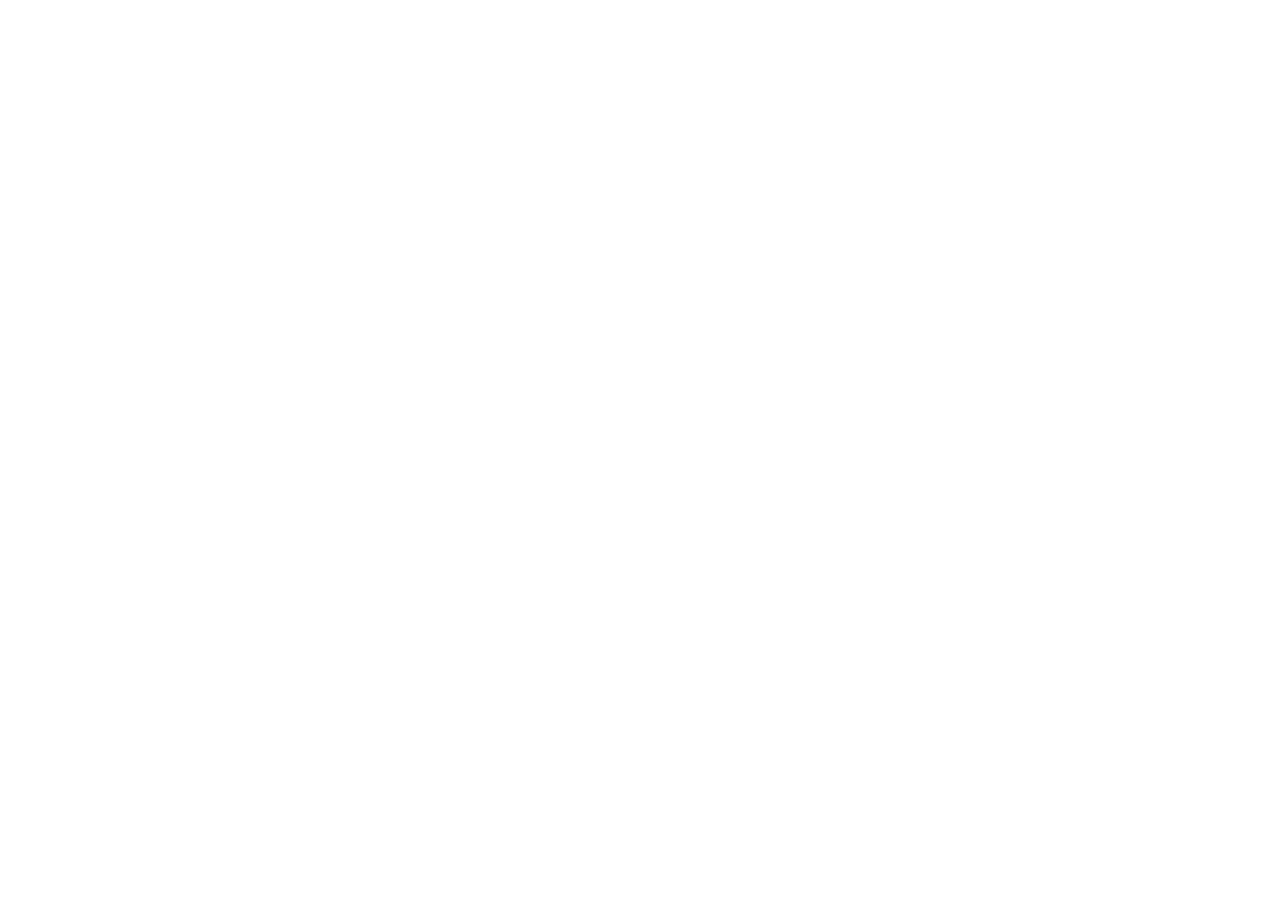
==== 01-Iniciação/prototipo/index.html @ 2a218816 "inicio primeiro commit" ====
<!DOCTYPE html>
<html lang="pt-br">
<head>
<meta charset="utf-8">
<title>Projeto Agenda</title>
<meta name="viewport" content="width=device-width, initial-scale=1.0">
<link href="css/bootstrap.min.css" rel="stylesheet">


<link href="css/estilo.css" rel="stylesheet">
<!--[if lt IE 9]>
      <script src="http://html5shim.googlecode.com/svn/trunk/html5.js"></script>
    <![endif]-->
</head>
<body>






  
   	
    
    
</body>
<script src="http://ajax.googleapis.com/ajax/libs/jquery/1.7/jquery.min.js" type="text/javascript"></script>
<script src="js/bootstrap.min.js"></script>
</html>
---- 01-Iniciação/prototipo/css/estilo.css ----
body { 
	padding-top:60px;
}

#main-body {
    overflow-x: hidden;
    overflow-y: auto;
}
.button {
    border-radius: 6px;
    text-align: center;
    color: #fff;
    background: #017338 url("../img/bg-button.png") repeat-x bottom;
}
.button:hover {
    color: #fc0;
}
.nav-button, .button {
    padding: 5px 10px;
    font: normal 9px/11px Arial, Helvetica, sans-serif;
    text-transform: uppercase;
}
.f-left {
    float: left;
}
.f-right {
    float: right;
}
.dinline-block {
    display: inline-block;
}
.dblock {
    display: block;
}
.dtable {
    display: table;
}
.valign {
    display: table-cell;
    padding: 20px;
    width: 100%;
    height: 100%;
    vertical-align: middle;
}
.box-sizing {
    -webkit-box-sizing: border-box;
    -moz-box-sizing: border-box;
    -ms-box-sizing: border-box;
    -o-box-sizing: border-box;
    box-sizing: border-box;
}
.hidden-text {
    overflow: hidden;
    text-align: left;
    text-indent: -999px;
}
.wrapper {
    overflow: hidden;
}
.content-center {
    width: 1110px;
    margin: 0 auto;
    position: absolute;
    bottom:0;
    
}
.hnav {
    width: 838px;
    padding: 5px 0 0 272px;
}
#header-nav {
    padding-top: 5px;
    white-space: nowrap;
}
#header-nav > .nav-item {
    padding: 0 9px 0 10px;
    background: url("../img/header-nav-dotted-border.png") no-repeat left center;
}
#header-nav > .nav-item:first-child {
    padding-left: 0;
    background: none;
}
#header-nav .nav-button:hover {
	color: #075f2d;
}
#header-nav .button.nav-button:hover {
    color: #fc0;
}
.search-input-container {
    padding: 6px 15px;
    border-radius: 15px 0 0 15px;
    background-color: #ebeced;
}
.search-input-container > .input {
    width: 175px;
}
.search-button {
    width: 38px;
    height: 26px;
    border-radius: 0 15px 15px 0;
    background: #363636 url("../img/search-icon.png") no-repeat center;
}
#badesul-logo {
    display: block;
    width: 265px;
    height: 70px;
}
.img-header-list {
    border: 1px solid #cbcbcb;
    padding: 5px;
    position: absolute;
    top: 5px;
    z-index: 1;
    background-color: #fff;
}
.img-header-content {
    width: 999999px;
    height: 55px;
    background: url("../img/back-body-image-list.png") repeat-x;
}
.left-img-list {
    left: 271px;
}
.right-img-list > .img-header-content {
    background-position: right;
}
#main-nav {
    border-top: 1px solid #e7e8e9;
    border-bottom: 1px solid #e7e8e9;
    margin-top: 10px;
    text-align: center;
    background: url("../img/bg-nav.png") repeat-x left bottom;
}
#main-nav > .nav-item {
    border-right: 1px solid #e7e8e9;
}
#main-nav > .nav-item:first-child {
    border-left: 1px solid #e7e8e9;    
}
.main-nav-button {
    border-right: 1px solid #fff;
    padding: 6px 50px;
    font-size: 13px;
    line-height: 14px;
    font-weight: bold;
    text-transform: uppercase;
    color: #075f2d;
}
.main-nav-button:hover {
	color: #ffcc00;
}
.horizontal-line {
    padding-top: 4px;
    border-bottom: 2px solid #ffcc00;
    margin: 2px 0 22px;
    background-color: #006a32;
}
.white-line {
    height: 1px;
    background-color: #fff;
}
#banner img {
    display: block;
}
#content {
    width: 1090px;
    padding: 10px;
}
.bx-wrapper {
    padding-bottom: 13px;
    float: left;
    background: url("../img/banner-shadow.png") no-repeat center bottom;
}
.bx-wrapper, .bx-window, #banner div {
    width: 470px !important;
}
.bx-prev, .bx-next {
    display: block;
    width: 43px;
    height: 43px;
    margin-top: -21px;
    position: absolute;
    top: 50%;
    text-align: left;
    text-indent: -999px;
    overflow: hidden;
    background-image: url("../img/banner-nav-sprite.png");
    background-repeat: no-repeat;
}
.bx-prev {
    left: -10px;
    background-position: left top;
}
.bx-next {
    right: -10px;
    background-position: left bottom;
}
.our-products {
    width: 228px;
    margin-left: 22px;
}
.prod-nav-container {
    padding: 12px;
    border: 6px solid #e7e8e9;
    position: relative;
}
.pro-nav-title {
    font-size: 14px;
    line-height: 16px;
    margin-bottom: 10px;
}
.nav-prod {
    border-top: 1px dotted #dadcde;
}
.nav-prod:first-child {
    border: none;
}
.nav-prod > .anchor {
    display: block;
    padding: 8px 0 8px 20px;
    background: url("../img/nav-lateral-arrow-icon.png") no-repeat left center;
}
.nav-prod > .anchor:hover {
    color: #075f2d;
}
.chimarrao-icon {
    width: 94px;
    height: 136px;
    position: absolute;
    right: -6px;
    bottom: -38px;
    z-index: 1;
    background: url("../img/chimarrao-icon.png") no-repeat center;
}
.acc-container {
    width: 250px;
    margin-right: 10px;
}
.content-acc {
    display: none;
}
.news-container {
    width: 455px;
}
.img-news {
    margin: 0 10px 5px 0;
}
.news-data {
    margin-bottom: 5px;
    font-size: 9px;
    line-height: 11px;
    color: #666;
}
.principal-news {
    margin-bottom: 30px;
}
.principal-news .news-link {
    display: block;
    margin-bottom: 3px;
    font-size: 18px;
    line-height: 18px;
    color: #075f2d;
}
.second-news .news-link {
    display: block;
    font-size: 12px;
    line-height: 12px;
    color: #075f2d;
}
.principal-news .simple-paragraph {
    margin: 0;
    font-size: 16px;
    line-height: 16px;
}
.second-news {
    width: 222px;
}
.second-news:first-child {
    margin-right: 10px;
}
.partners {
    padding: 15px;
    border: 1px solid #e7e8e9;
}
.parners-column {
    width: 125px;
    margin-left: 15px;
}
.parners-column:first-child {
    margin: 0;
}
.parners-column .simple-paragraph {
    margin: 0;
}
.post-data {
    font-size: 9px;
    line-height: 10px;
    color: #006a32;
}
#footer {
    width: 974px;
    height: 60px;
    padding: 50px 0 0 136px;
    position: relative;
}
.rs-flag {
    width: 206px;
    height: 103px;
    background: url("../img/rs-flag.png") no-repeat center;
    position: absolute;
    left: -100px;
    bottom: 0;
    z-index: 1;
}
#footer .anchor {
    font-weight: bold;
    color: #4b4b4d;
}
.footer-logo {
    margin-left: 15px;
}
.left-column {
    width: 725px;
    margin-right: 15px;
}
.right-column {
    width: 260px;
}
.oclock-icon {
    width: 14px;
    height: 14px;
    margin-right: 15px;
    background: url("../img/oclock-icon.png") no-repeat center;
}
.time {
    padding-right: 12px;
    margin-right: 10px;
    border-right: 1px solid #adadad;
}
.oclock {
    padding-bottom: 10px;
    margin-bottom: 10px;
    border-bottom: 1px dotted #adadad;
}
.tab-container {
    margin-bottom: 15px;
}
.tab-nav {
    margin-bottom: 10px;
}
.tab-nav .nav-item {
    display: table;
    text-align: center;
    border-top: 5px solid #fff;
    border-bottom: 1px solid #e7e8e9;
}
.tab-nav .nav-item.active {
    border-top: 5px solid #006a32;
    border-left: 1px solid #e7e8e9;
    border-right: 1px solid #e7e8e9;
    border-bottom: none;
}
.tab-nav .nav-item .anchor {
    font-size: 12px;
    padding: 0 22px;
    height: 40px;
    display: table-cell;
    vertical-align: middle;
    color: #999;
}
.tab-nav .nav-item.active .anchor {
    color: #333;
}
.client-area {
    padding: 5px 20px 20px;
}
.client-area li {
    padding: 2px 0;
}
.client-area .anchor {
    padding-left: 15px;
    color: #4b4b4d;
    background: url("../img/client-area-anchor-icon.png") no-repeat left center;
}
.slider-button {
    text-align: right;
    padding-bottom: 10px;
}
.slider-content {
    width: 260px;
    height: 273px;
    position: relative;
}
.slider {
    width: 260px;
    overflow: hidden;
}
.item-slide {
    border: 1px solid #dadcde;
    margin-top: 10px;
}
.item-slide:first-child {
    margin: 0;
}
.slider-text {
    padding-top: 15px;
    width: 160px;
}
.title-slider {
    padding-bottom: 8px;
    font-family: "Myriad Pro", Arial, Helvetica, sans-serif;
    font-size: 18px;
    line-height: 18px;
    color: #838383;
}
.description-slider {
    font-size: 11px;
    line-height: 13px;
    color: #075f2d;
}
.right-column .bx-wrapper, .right-column .bx-window {
    width: 260px !important;
}
.right-column .bx-wrapper {
    margin-bottom: 20px;
    padding: 25px 0 0;
    background: none;
    position: relative;
}
.right-column .bx-prev, .right-column .bx-next {
    margin: 0;
    width: 17px;
    height: 17px;
    background-position: center;
    background-repeat: no-repeat;
    position: absolute;
    z-index: 1;
    top: 0;
}
.right-column .bx-next {
    left: auto;
    right: 22px;
    background-image: url("../img/slider-left-arrow-icon.png");
}
.right-column .bx-prev {
    left: auto;
    right: 0;
    background-image: url("../img/slider-right-arrow-icon.png");
}
.tab {
    display: none;
}
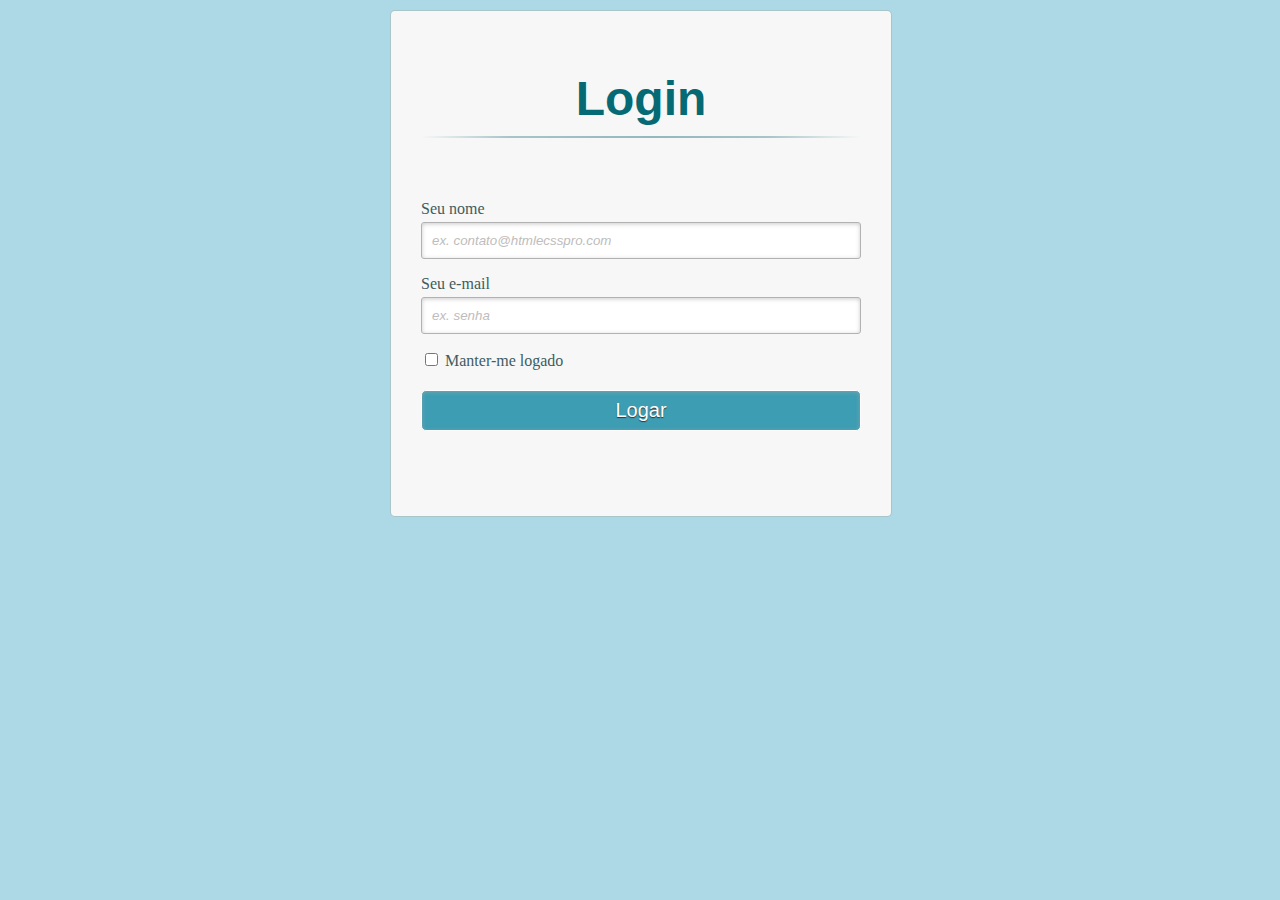
==== commit ec669870: "prototipo e video explicativo" ====
--- a/01-Iniciação/prototipo/index.html
+++ b/01-Iniciação/prototipo/index.html
@@ -1,29 +1,51 @@
 <!DOCTYPE html>
-<html lang="pt-br">
 <head>
-<meta charset="utf-8">
-<title>Projeto Agenda</title>
-<meta name="viewport" content="width=device-width, initial-scale=1.0">
-<link href="css/bootstrap.min.css" rel="stylesheet">
-
-
-<link href="css/estilo.css" rel="stylesheet">
-<!--[if lt IE 9]>
-      <script src="http://html5shim.googlecode.com/svn/trunk/html5.js"></script>
-    <![endif]-->
+  <meta charset="UTF-8" />
+  <title>Formulário de Login e Registro com HTML5 e CSS3</title>
+  <meta name="viewport" content="width=device-width, initial-scale=1.0"> 
+  <link rel="stylesheet" type="text/css" href="css/estilo2.css" />
+  
+<style>
+body {
+  background-color: lightblue;
+}
+</style>
 </head>
 <body>
-
-
-
-
-
-
-  
-   	
-    
-    
+  <div class="container" >
+    <a class="links" id="paracadastro"></a>
+    <a class="links" id="paralogin"></a>
+     
+    <div class="content">      
+      <!--FORMULÁRIO DE LOGIN-->
+      <div id="login">
+        <form method="post" action="cadastroConsulta.html"> 
+          <h1>Login</h1> 
+          <p> 
+            <label for="nome_login">Seu nome</label>
+            <input id="nome_login" name="nome_login" required="required" type="text" placeholder="ex. contato@htmlecsspro.com"/>
+          </p>
+           
+          <p> 
+            <label for="email_login">Seu e-mail</label>
+            <input id="email_login" name="email_login" required="required" type="password" placeholder="ex. senha" /> 
+          </p>
+           
+          <p> 
+            <input type="checkbox" name="manterlogado" id="manterlogado" value="" /> 
+            <label for="manterlogado">Manter-me logado</label>
+          </p>
+           
+          <p> 
+            <a href="cadastroConsulta.html"><input type="submit" value="Logar"  /> </a>
+          </p>
+           
+          
+        </form>
+      </div>
+ 
+      
+    </div>
+  </div>  
 </body>
-<script src="http://ajax.googleapis.com/ajax/libs/jquery/1.7/jquery.min.js" type="text/javascript"></script>
-<script src="js/bootstrap.min.js"></script>
 </html>--- a/01-Iniciação/prototipo/css/estilo2.css
+++ b/01-Iniciação/prototipo/css/estilo2.css
@@ -0,0 +1,231 @@
+HTML CSSResult
+EDIT ON
+/* CSS reset */
+*, *:before, *:after { 
+  margin:0;
+  padding:0;
+  font-family: Arial,sans-serif;
+}
+
+body{
+  margin:10px;
+}
+
+a{
+  text-decoration: none;
+}
+
+/* esconde as ancoras da tela */
+a.links{
+  display: none;
+}
+
+/* content que contem os formulários */
+.content{
+  width: 500px;
+  margin: 0px auto;
+  position: relative;   
+}
+
+/* formatando o cabeçalho dos formulários */
+h1{
+  font-size: 48px;
+  color: #066a75;
+  padding: 10px 0;
+  font-family: Arial,sans-serif;
+  font-weight: bold;
+  text-align: center;
+  padding-bottom: 30px;
+}
+h1:after{
+  content: ' ';
+  display: block;
+  width: 100%;
+  height: 2px;
+  margin-top: 10px;
+  background: -webkit-linear-gradient(left, rgba(147,184,189,0) 0%,rgba(147,184,189,0.8) 20%,rgba(147,184,189,1) 53%,rgba(147,184,189,0.8) 79%,rgba(147,184,189,0) 100%); 
+  background: linear-gradient(left, rgba(147,184,189,0) 0%,rgba(147,184,189,0.8) 20%,rgba(147,184,189,1) 53%,rgba(147,184,189,0.8) 79%,rgba(147,184,189,0) 100%); 
+}
+
+p{
+  margin-bottom:15px;
+}
+p:first-child{
+  margin: 0px;
+}
+label{
+  color: #405c60;
+  position: relative;
+}
+
+/**** advanced input styling ****/
+/* placeholder */
+::-webkit-input-placeholder  {
+  color: #bebcbc; 
+  font-style: italic;
+}
+input:-moz-placeholder,
+textarea:-moz-placeholder{
+  color: #bebcbc;
+  font-style: italic;
+} 
+input {
+  outline: none;
+}
+
+input:not([type="checkbox"]){
+  width: 95%;
+  margin-top: 4px;
+  padding: 10px;    
+  border: 1px solid #b2b2b2;
+  
+  -webkit-border-radius: 3px;
+  border-radius: 3px;
+  
+  -webkit-box-shadow: 0px 1px 4px 0px rgba(168, 168, 168, 0.6) inset;
+  box-shadow: 0px 1px 4px 0px rgba(168, 168, 168, 0.6) inset;
+  
+  -webkit-transition: all 0.2s linear;
+  transition: all 0.2s linear;
+}
+
+/*estilo do botão submit */
+input[type="submit"]{
+  width: 100%!important;
+  cursor: pointer;  
+  background: #3d9db3;
+  padding: 8px 5px;
+  color: #fff;
+  font-size: 20px;  
+  border: 1px solid #fff;   
+  margin-bottom: 10px;  
+  text-shadow: 0 1px 1px #333;
+  
+  -webkit-border-radius: 5px;
+  border-radius: 5px;
+  
+  transition: all 0.2s linear;
+}
+input[type="submit"]:hover{
+  background: #4ab3c6;
+}
+
+/*marcando os links para mudar de um formulário para outro */
+.link{
+  position: absolute;
+  background: #e1eaeb;
+  color: #7f7c7c;
+  left: 0px;
+  height: 20px;
+  width: 440px;
+  padding: 17px 30px 20px 30px;
+  font-size: 16px;
+  text-align: right;
+  border-top: 1px solid #dbe5e8;
+
+  -webkit-border-radius: 0 0  5px 5px;
+  border-radius: 0 0  5px 5px;
+}
+.link a {
+  font-weight: bold;
+  background: #f7f8f1;
+  padding: 6px;
+  color: rgb(29, 162, 193);
+  margin-left: 10px;
+  border: 1px solid #cbd518;
+
+  -webkit-border-radius: 4px;
+  border-radius: 4px;  
+
+  -webkit-transition: all 0.4s linear;
+  transition: all 0.4s  linear;
+}
+.link a:hover {
+  color: #39bfd7;
+  background: #f7f7f7;
+  border: 1px solid #4ab3c6;
+}
+
+/* estilos para para ambos os formulários */
+#cadastro, 
+#login{
+  position: absolute;
+  top: 0px;
+  width: 88%;   
+  padding: 18px 6% 60px 6%;
+  margin: 0 0 35px 0;
+  background: rgb(247, 247, 247);
+  border: 1px solid rgba(147, 184, 189,0.8);
+  
+  -webkit-box-shadow: 5px;
+  border-radius: 5px;
+  
+  -webkit-animation-duration: 0.5s;
+  -webkit-animation-timing-function: ease;
+  -webkit-animation-fill-mode: both;
+
+  animation-duration: 0.5s;
+  animation-timing-function: ease;
+  animation-fill-mode: both;
+}
+
+#paracadastro:target ~ .content #cadastro,
+#paralogin:target ~ .content #login{
+  z-index: 2;
+  -webkit-animation-name: fadeInLeft;
+  animation-name: fadeInLeft;
+
+  -webkit-animation-delay: .1s;
+  animation-delay: .1s;
+}
+#registro:target ~ .content #login,
+#paralogin:target ~ .content #cadastro{
+  -webkit-animation-name: fadeOutLeft;
+  animation-name: fadeOutLeft;
+}
+
+/*fadeInLeft*/
+@-webkit-keyframes fadeInLeft {
+  0% {
+    opacity: 0;
+    -webkit-transform: translateX(-20px);
+  }
+  100% {
+    opacity: 1;
+    -webkit-transform: translateX(0);
+  }
+}
+
+@keyframes fadeInLeft {
+  0% {
+    opacity: 0;
+    transform: translateX(-20px);
+  }
+  100% {
+    opacity: 1;
+    transform: translateX(0);
+  }
+}
+
+/*fadeOutLeft*/
+@-webkit-keyframes fadeOutLeft {
+  0% {
+    opacity: 1;
+    -webkit-transform: translateX(0);
+  }
+  100% {
+    opacity: 0;
+    -webkit-transform: translateX(-20px);
+  }
+}
+
+@keyframes fadeOutLeft {
+  0% {
+    opacity: 1;
+    transform: translateX(0);
+  }
+  100% {
+    opacity: 0;
+    transform: translateX(-20px);
+  }
+}